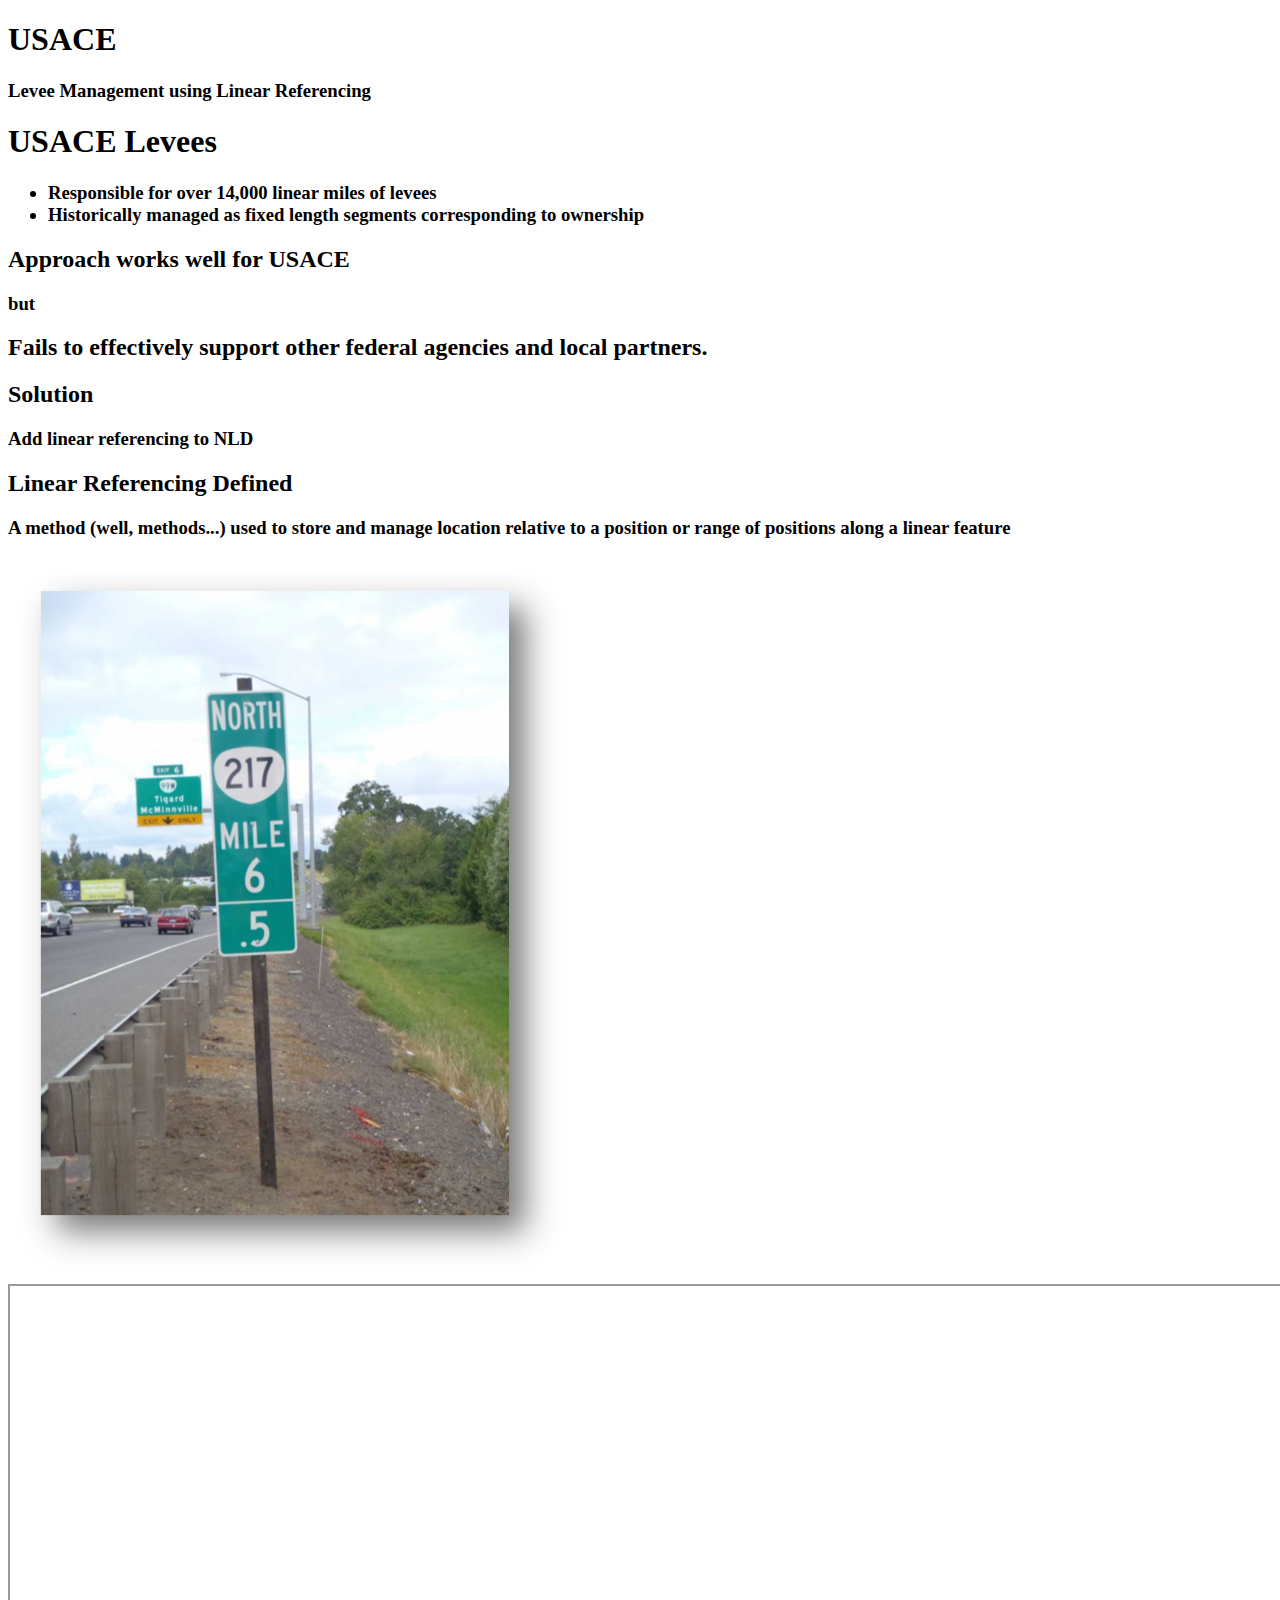
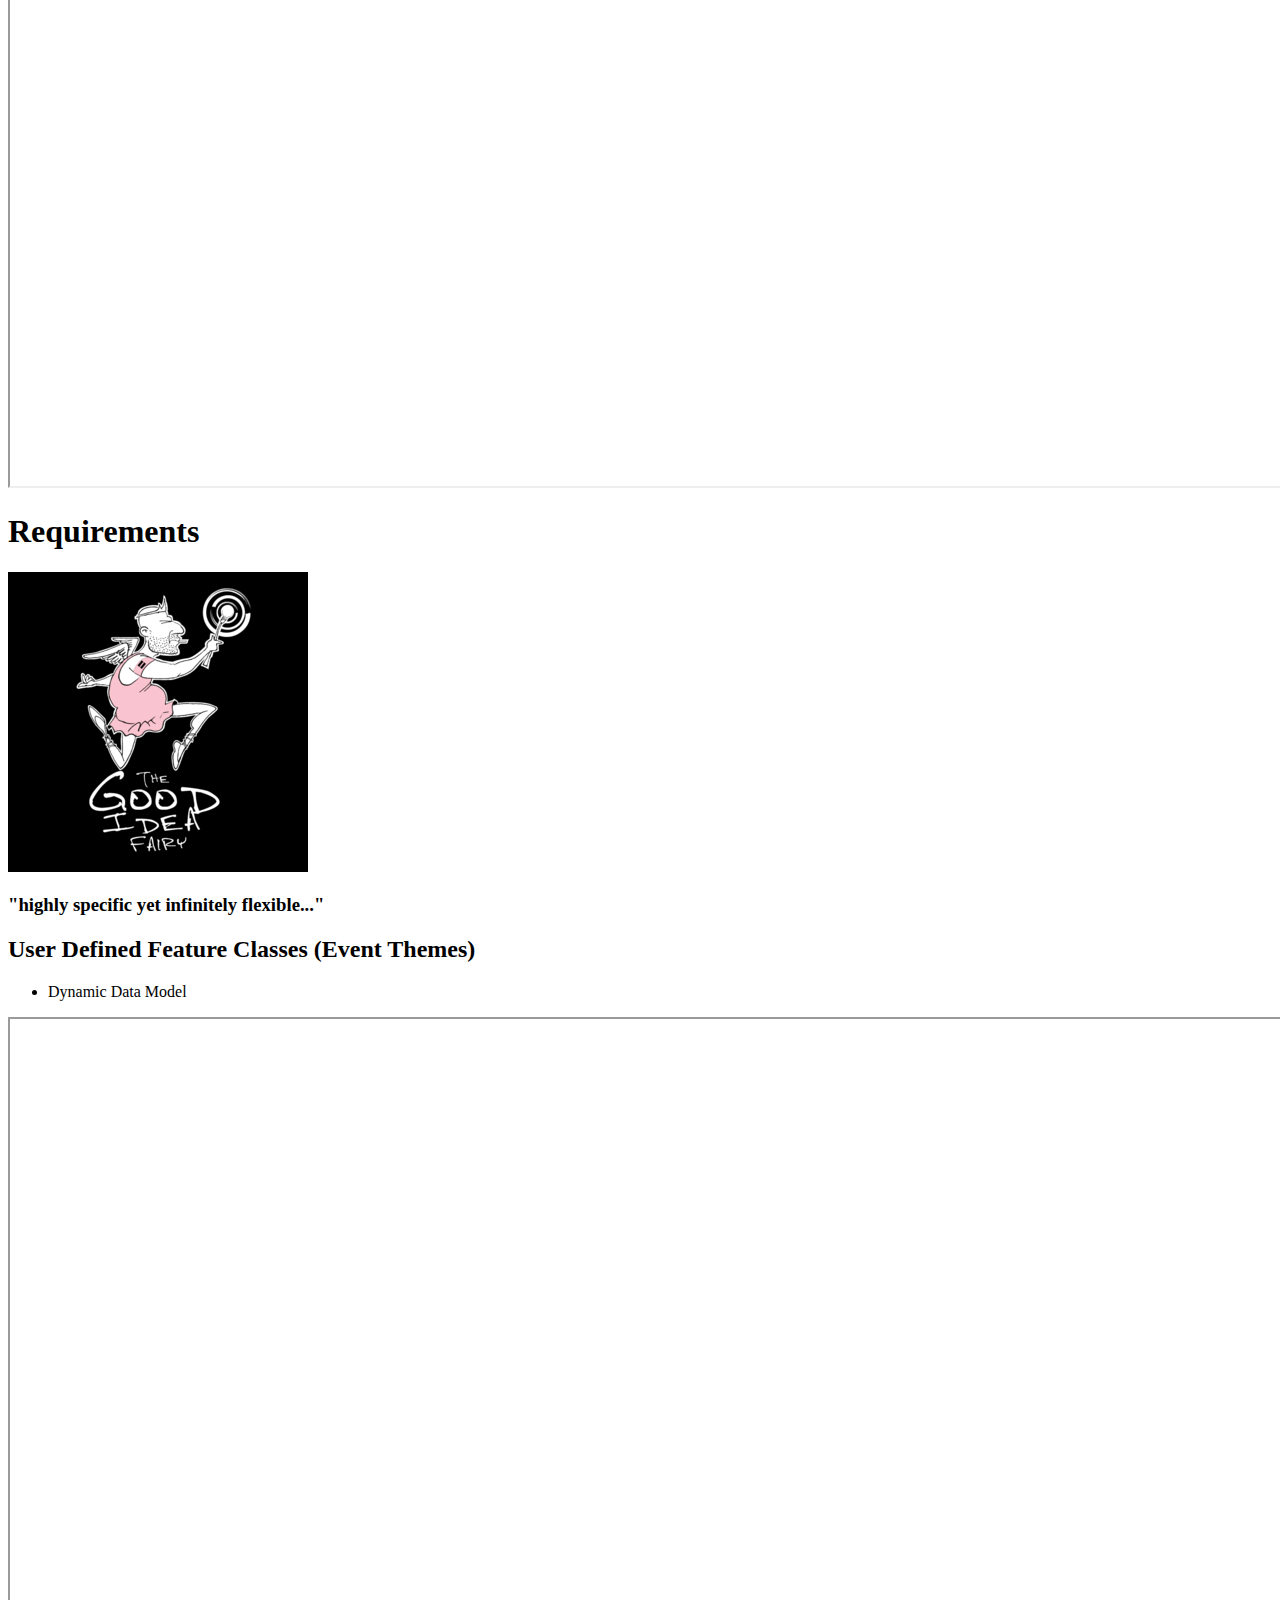
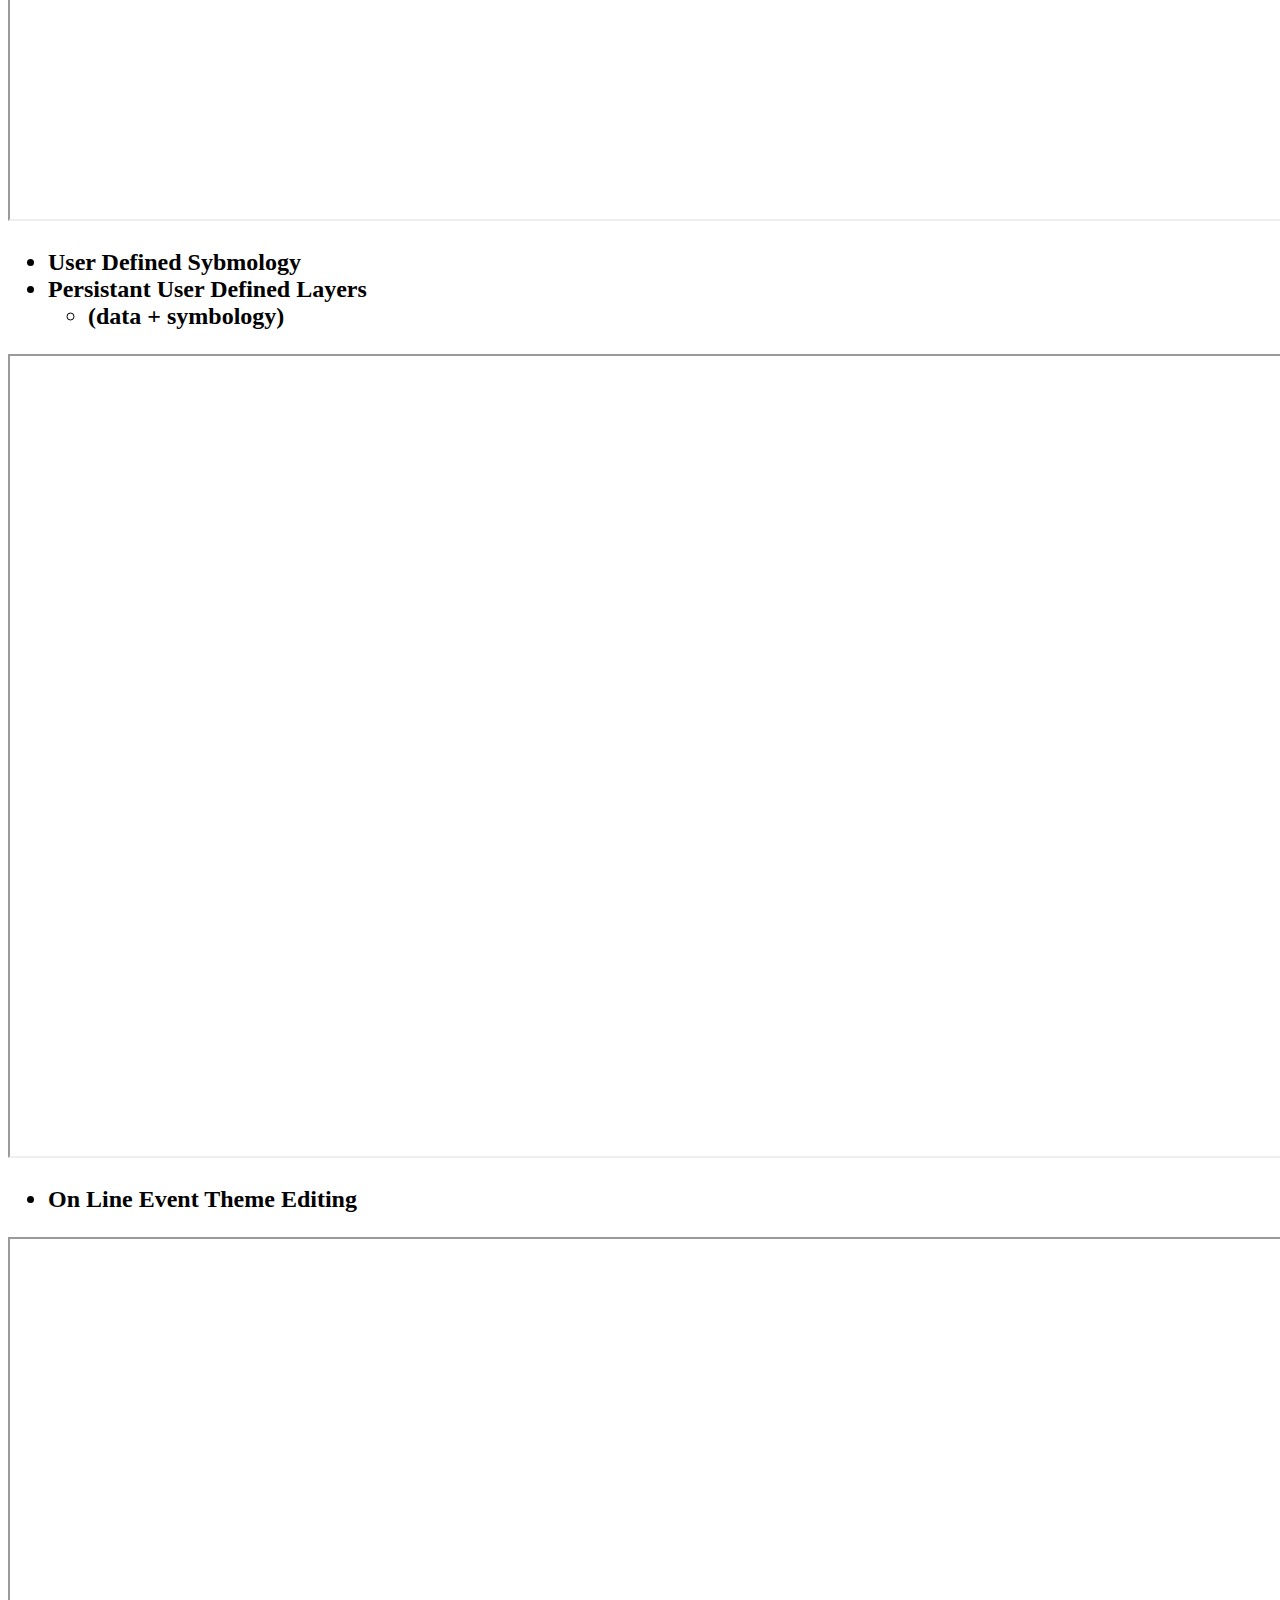
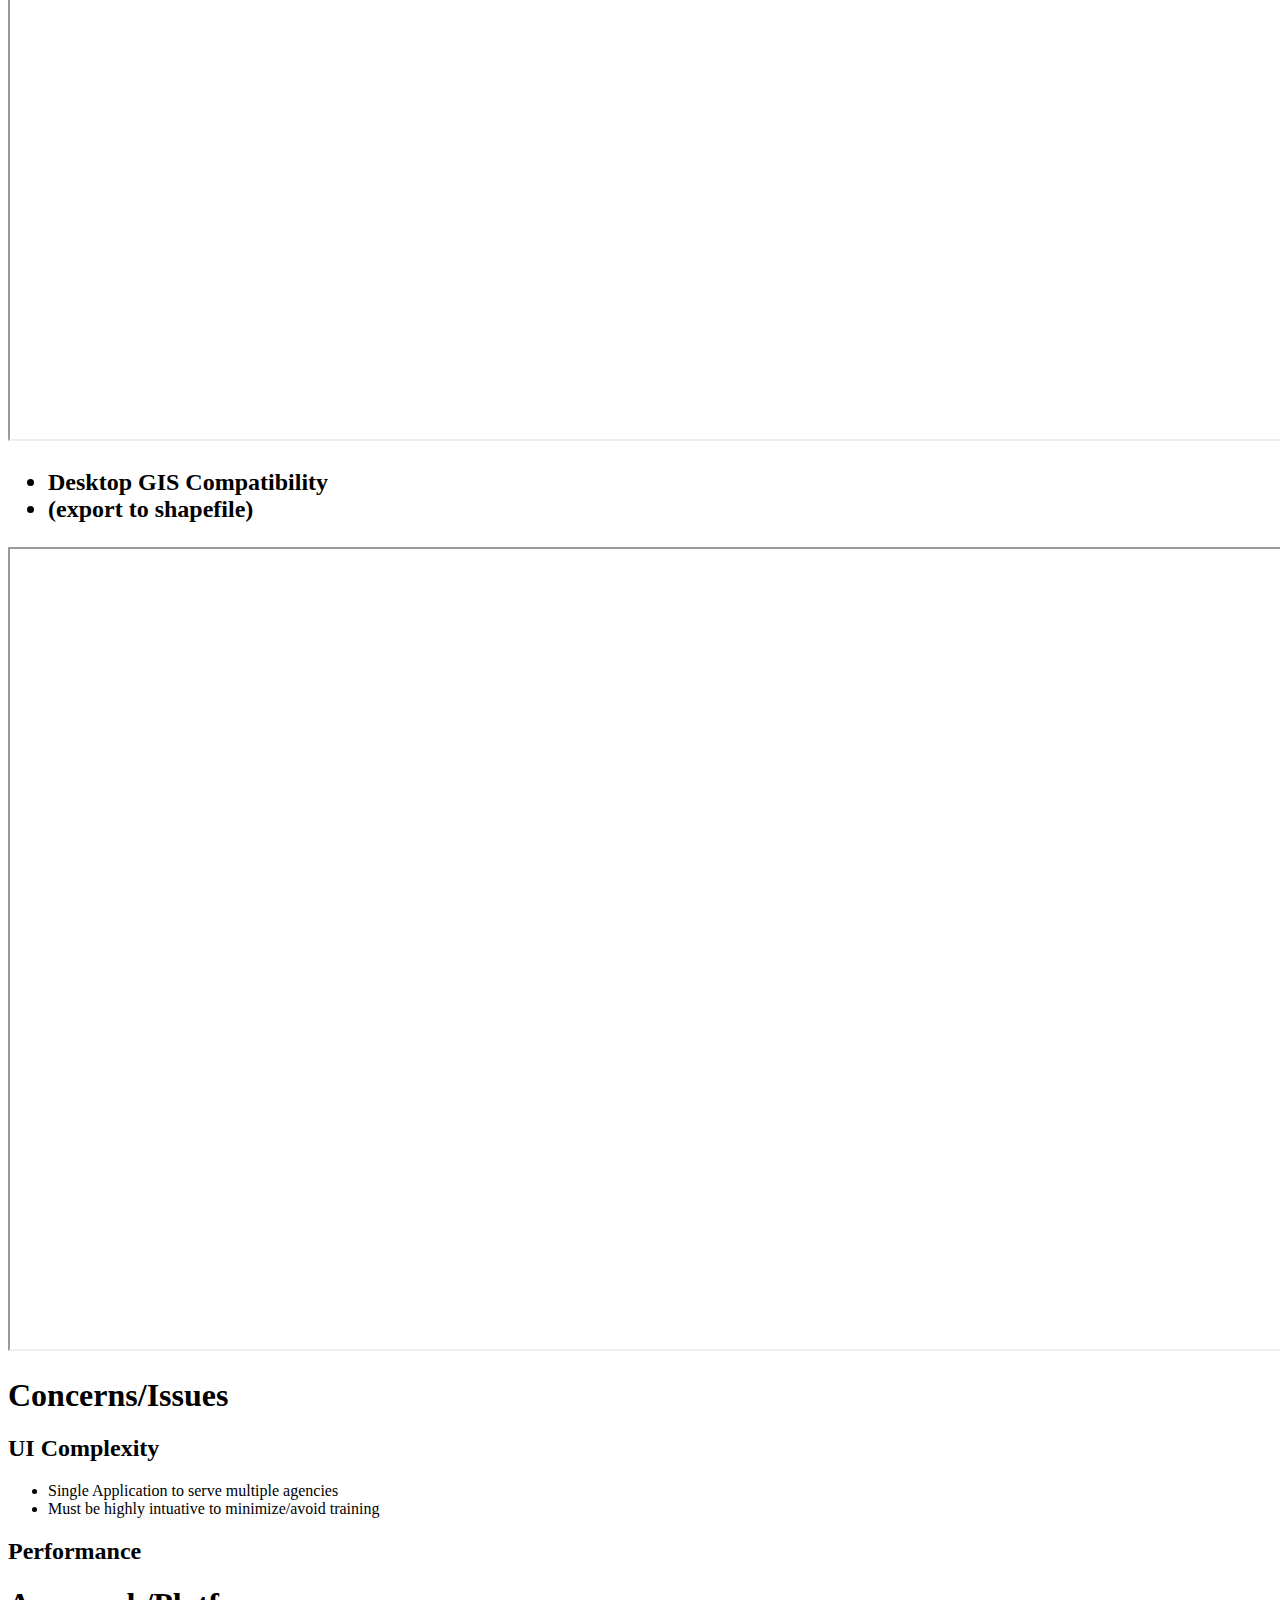
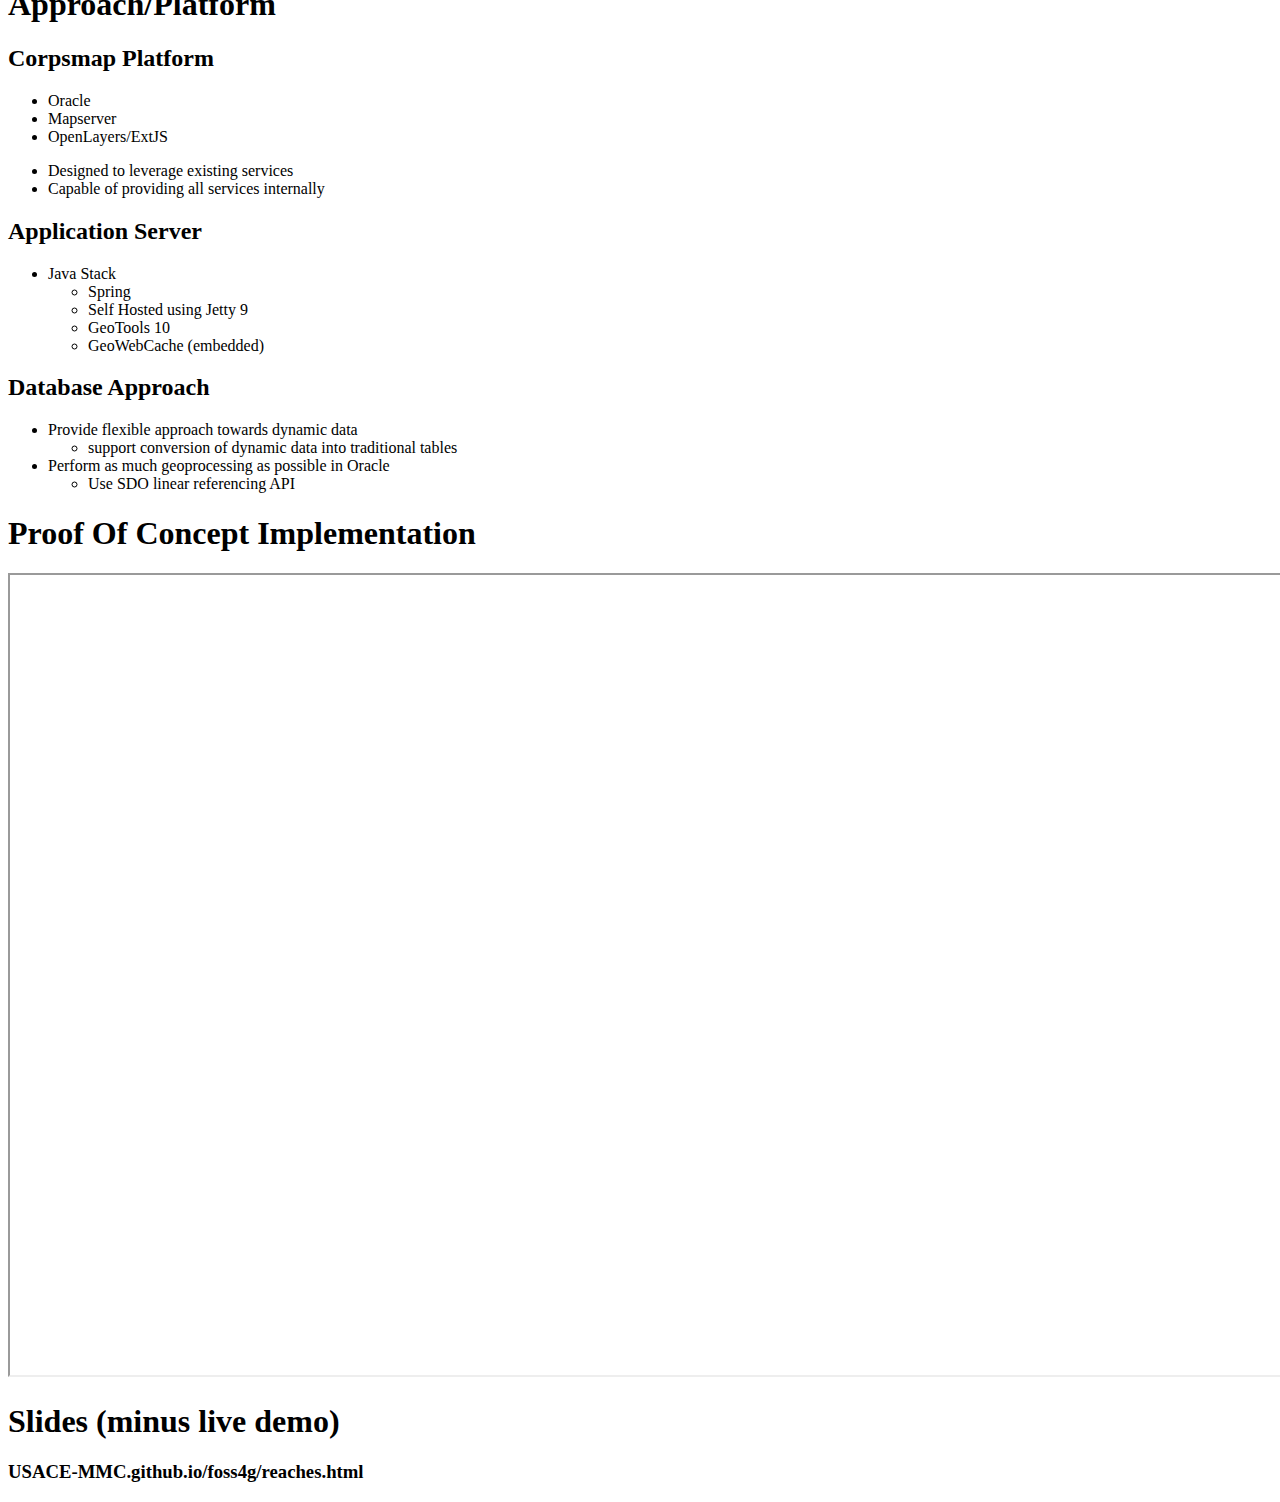
==== index.html @ ee6b3026 "change index" ====
<!doctype html>
<html lang="en">

	<head>
		<meta charset="utf-8">

		<title>USACE Levees and Linear Referencing</title>
		<meta name="description" content="USACE Levees and Linear Referencing Presentation"/>
		<meta name="author" content="RG/WB"/>

		<meta name="apple-mobile-web-app-capable" content="yes" />
		<meta name="apple-mobile-web-app-status-bar-style" content="black-translucent" />

		<meta name="viewport" content="width=device-width, initial-scale=1.0, maximum-scale=1.0, user-scalable=no">

		<link rel="stylesheet" href="css/reveal.css">
		<link rel="stylesheet" href="css/theme/default.css" id="theme">

		<!-- For syntax highlighting -->
		<link rel="stylesheet" href="lib/css/zenburn.css">

		<!-- If the query includes 'print-pdf', include the PDF print sheet -->
		<script>
			if( window.location.search.match( /print-pdf/gi ) ) {
				var link = document.createElement( 'link' );
				link.rel = 'stylesheet';
				link.type = 'text/css';
				link.href = 'css/print/pdf.css';
				document.getElementsByTagName( 'head' )[0].appendChild( link );
			}
		</script>

		<!--[if lt IE 9]>
		<script src="lib/js/html5shiv.js"></script>
		<![endif]-->
	</head>

	<body>

		<div class="reveal">

			<!-- Any section element inside of this container is displayed as a slide -->
			<div class="slides">
				<section>
					<h1>USACE</h1>
					<h3>Levee Management using Linear Referencing</h3>
				</section>
                <section>
                    <section>
					    <h1>USACE Levees</h1>
					    <h3>
                           <ul>
                            <li>Responsible for over 14,000 linear miles of levees</li>
                            <li>Historically managed as fixed length segments corresponding to ownership</li>
                           </ul>
                        </h3>
				    </section>
                    <section>
					    <h2>Approach works well for USACE</h2>
					    <h3>but</h3>
                        <h2>Fails to effectively support other federal agencies and local partners.</h2>
				    </section>
                    <section>
					    <h2>Solution</h2>
					    <h3>Add linear referencing to NLD</h3>
				    </section>
                </section>
                <section>
                    <section>
					    <h2>Linear Referencing Defined</h2>
					    <h3>A method (well, methods...) used to store and manage location relative to a position or range of positions along a linear feature</h3>
				    </section>
				    <section>
				    	<img src="/images/mile_marker.png">
				    </section>
                    <section>
					    <iframe height="800" width="1280" src="http://192.168.0.2:8080/reaches/"></iframe>
				    </section>
				    <!-- Demonstrate the show temporary reach tool workflow -->
                </section>
                <section>
                    <section>
                        <h1>Requirements</h1>
                    </section>
                    <section>
                    	<img src="/images/the-gif.gif">
                    	<h3>"highly specific yet infinitely flexible..."</h3>
                    </section>
                </section>
                <section>
                    <section>
                        <h2>User Defined Feature Classes (Event Themes)</h2>
                        <ul><li>Dynamic Data Model</li></ul>
                    </section>
                    <section>
					    <iframe height="800" width="1280" src="http://192.168.0.2:8080/reaches/"></iframe>
				    </section>
				    <!--  -->
                    <section>
                        <h2>
                            <ul>
                                <li>User Defined Sybmology</li>
                                <li>Persistant User Defined Layers</li>
                                <ul><li> (data + symbology)</li></ul>
                            </ul>
                        </h2>
                    </section>
                    <section>
					    <iframe height="800" width="1280" src="http://192.168.0.2:8080/reaches/"></iframe>
				    </section>
                    <section>
                        <h2>
                            <ul>
                                <li>On Line Event Theme Editing</li>
                            </ul>
                        </h2>
                    </section>
                    <section>
					    <iframe height="800" width="1280" src="http://192.168.0.2:8080/reaches/"></iframe>
				    </section>
                    <section>
                        <h2>
                            <ul>
                                <li>Desktop GIS Compatibility</li>
                                <li>(export to shapefile)</li>
                            </ul>
                        </h2>
                    </section>
                    <section>
					    <iframe height="800" width="1280" src="http://192.168.0.2:8080/reaches/"></iframe>
				    </section>
                </section>
                <section>
                    <section>
					    <h1>Concerns/Issues</h1>
				    </section>
                    <section>
					    <h2>UI Complexity</h2>
                        <ul>
                            <li>Single Application to serve multiple agencies</li>
                            <li>Must be highly intuative to minimize/avoid training</li>
                        </ul>
				    </section>
                    <section>
					    <h2>Performance</h2>
				    </section>
                </section>
                <section>
                    <section>
					    <h1>Approach/Platform</h1>
				    </section>
                    <section>
					    <h2>Corpsmap Platform</h2>
                        <ul>
                            <li>Oracle</li>
                            <li>Mapserver</li>
                            <li>OpenLayers/ExtJS</li>
                        </ul>
				    </section>
                    <section>
                        <ul>
					        <li>Designed to leverage existing services</li>
                            <li>Capable of providing all services internally</li>
                        </ul>
				    </section>
                    <section>
					    <h2>Application Server</h2>
                        <ul>
                            <li>Java Stack</li>
                            <ul>
                                <li>Spring</li>
                                <li>Self Hosted using Jetty 9</li>
                                <li>GeoTools 10</li>
                                <li>GeoWebCache (embedded)</li>
                            </ul>
                        </ul>
				    </section>
                    <section>
					    <h2>Database Approach</h2>
                        <ul>
                            <li>Provide flexible approach towards dynamic data</li>
                                <ul><li>support conversion of dynamic data into traditional tables</li></ul>
                            <li>Perform as much geoprocessing as possible in Oracle</li>
                                <ul>
                                    <li>Use SDO linear referencing API</li>
                                </ul>       
                        </ul>
				    </section>
                </section>
                <section>
                    <section>
					    <h1>Proof Of Concept Implementation</h1>
				    </section>
                    <section>
					    <iframe height="800" width="1280" src="http://192.168.0.2:8080/reaches/"></iframe>
				    </section>
                </section>

                <section>
                	<h1>Slides (minus live demo)</h1>
                	<h3>USACE-MMC.github.io/foss4g/reaches.html</h3>
                </section>
				

			</div>

		</div>

		<script src="lib/js/head.min.js"></script>
		<script src="js/reveal.js"></script>

		<script>

			// Full list of configuration options available here:
			// https://github.com/hakimel/reveal.js#configuration
			Reveal.initialize({
				controls: true,
				progress: true,
				history: true,
				center: true,

				theme: Reveal.getQueryHash().theme, // available themes are in /css/theme
				transition: Reveal.getQueryHash().transition || 'default', // default/cube/page/concave/zoom/linear/fade/none

				// Parallax scrolling
				// parallaxBackgroundImage: 'https://s3.amazonaws.com/hakim-static/reveal-js/reveal-parallax-1.jpg',
				// parallaxBackgroundSize: '2100px 900px',

				// Optional libraries used to extend on reveal.js
				dependencies: [
					{ src: 'lib/js/classList.js', condition: function() { return !document.body.classList; } },
					{ src: 'plugin/markdown/marked.js', condition: function() { return !!document.querySelector( '[data-markdown]' ); } },
					{ src: 'plugin/markdown/markdown.js', condition: function() { return !!document.querySelector( '[data-markdown]' ); } },
					{ src: 'plugin/highlight/highlight.js', async: true, callback: function() { hljs.initHighlightingOnLoad(); } },
					{ src: 'plugin/zoom-js/zoom.js', async: true, condition: function() { return !!document.body.classList; } },
					{ src: 'plugin/notes/notes.js', async: true, condition: function() { return !!document.body.classList; } }
				]
			});

		</script>

	</body>
</html>
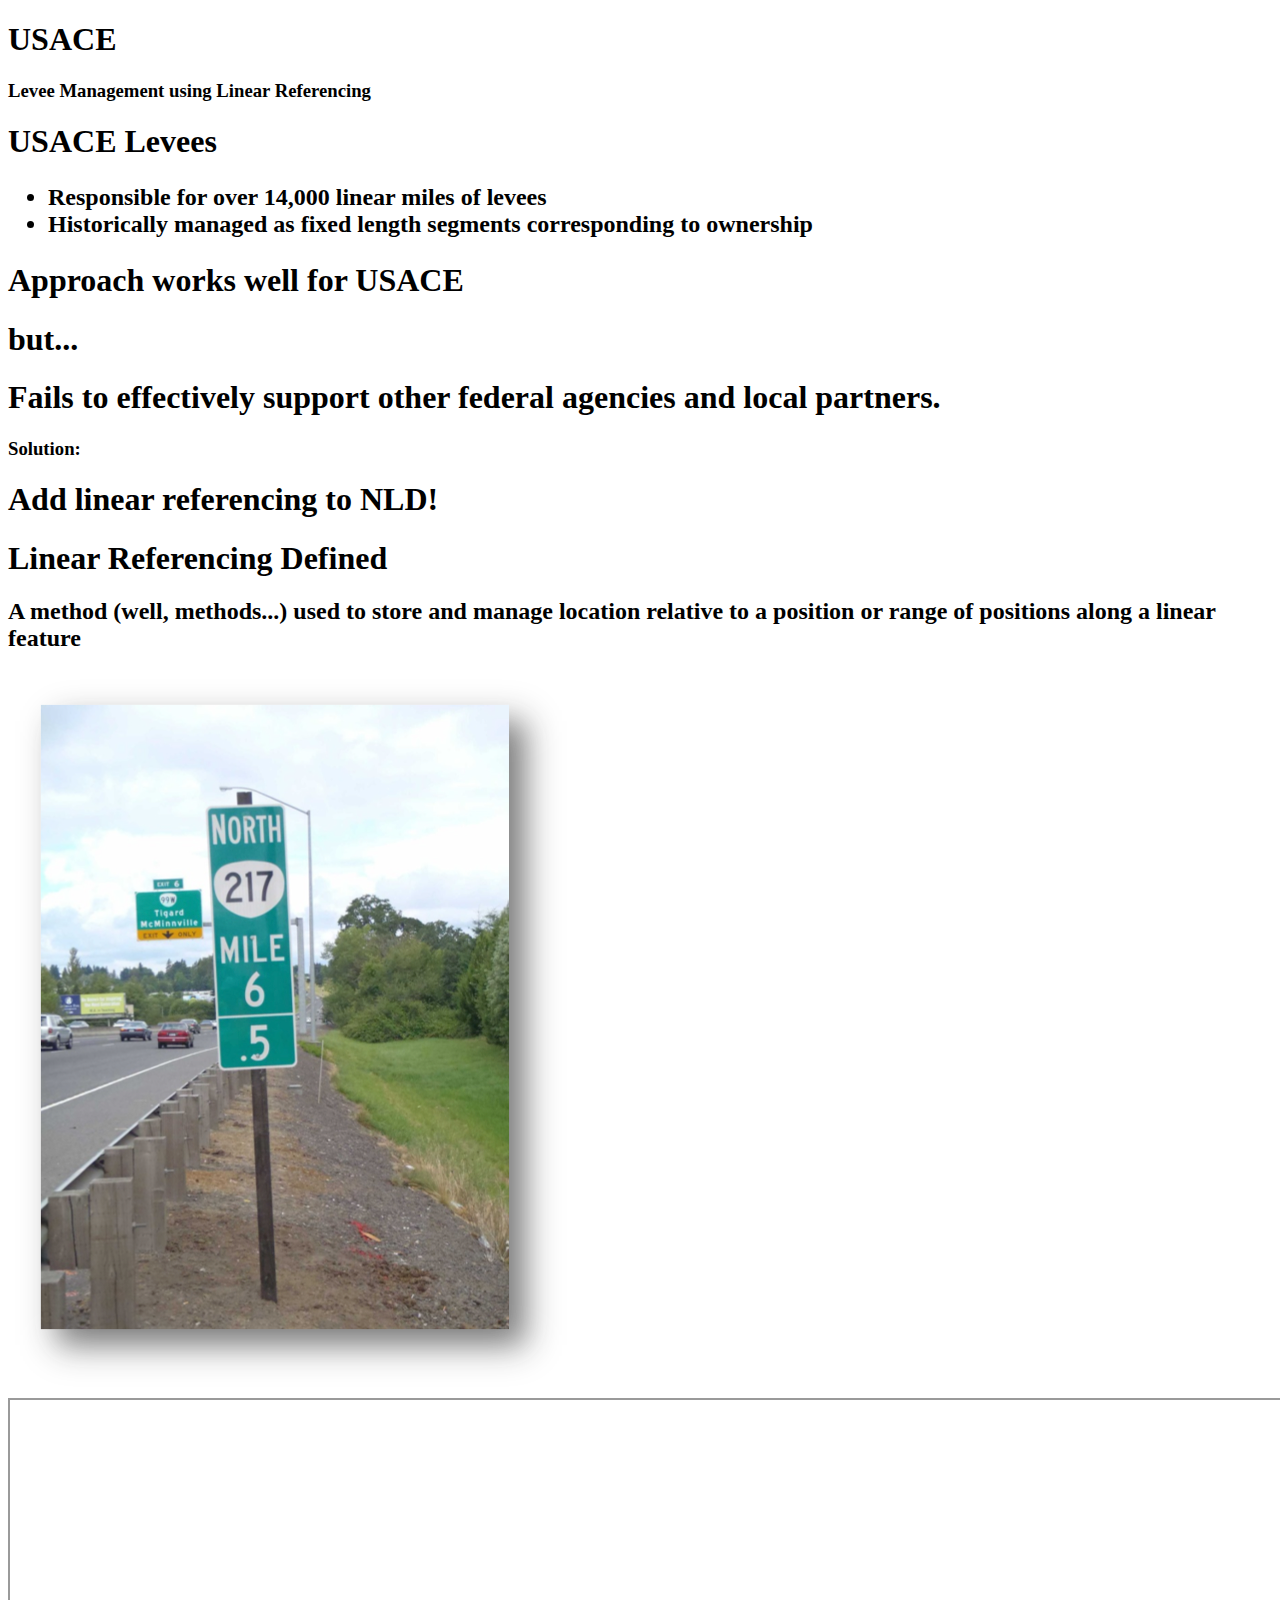
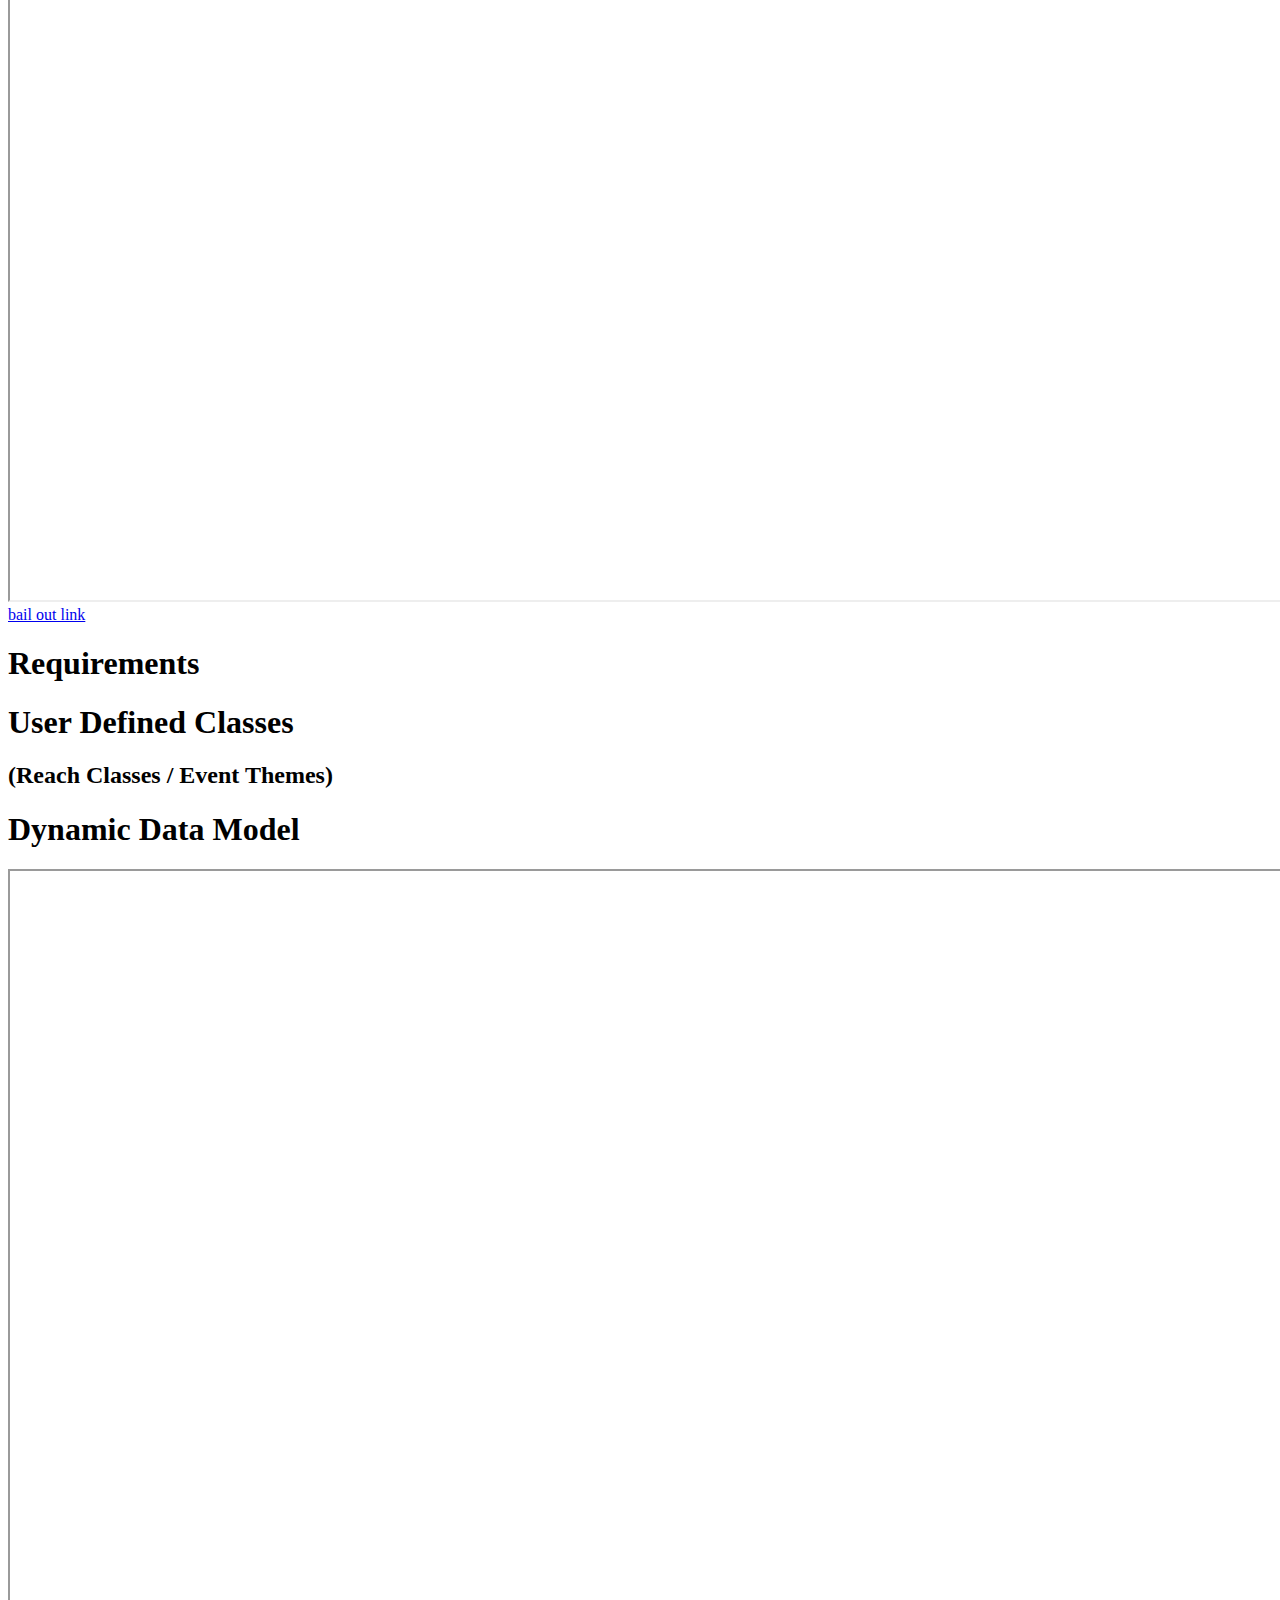
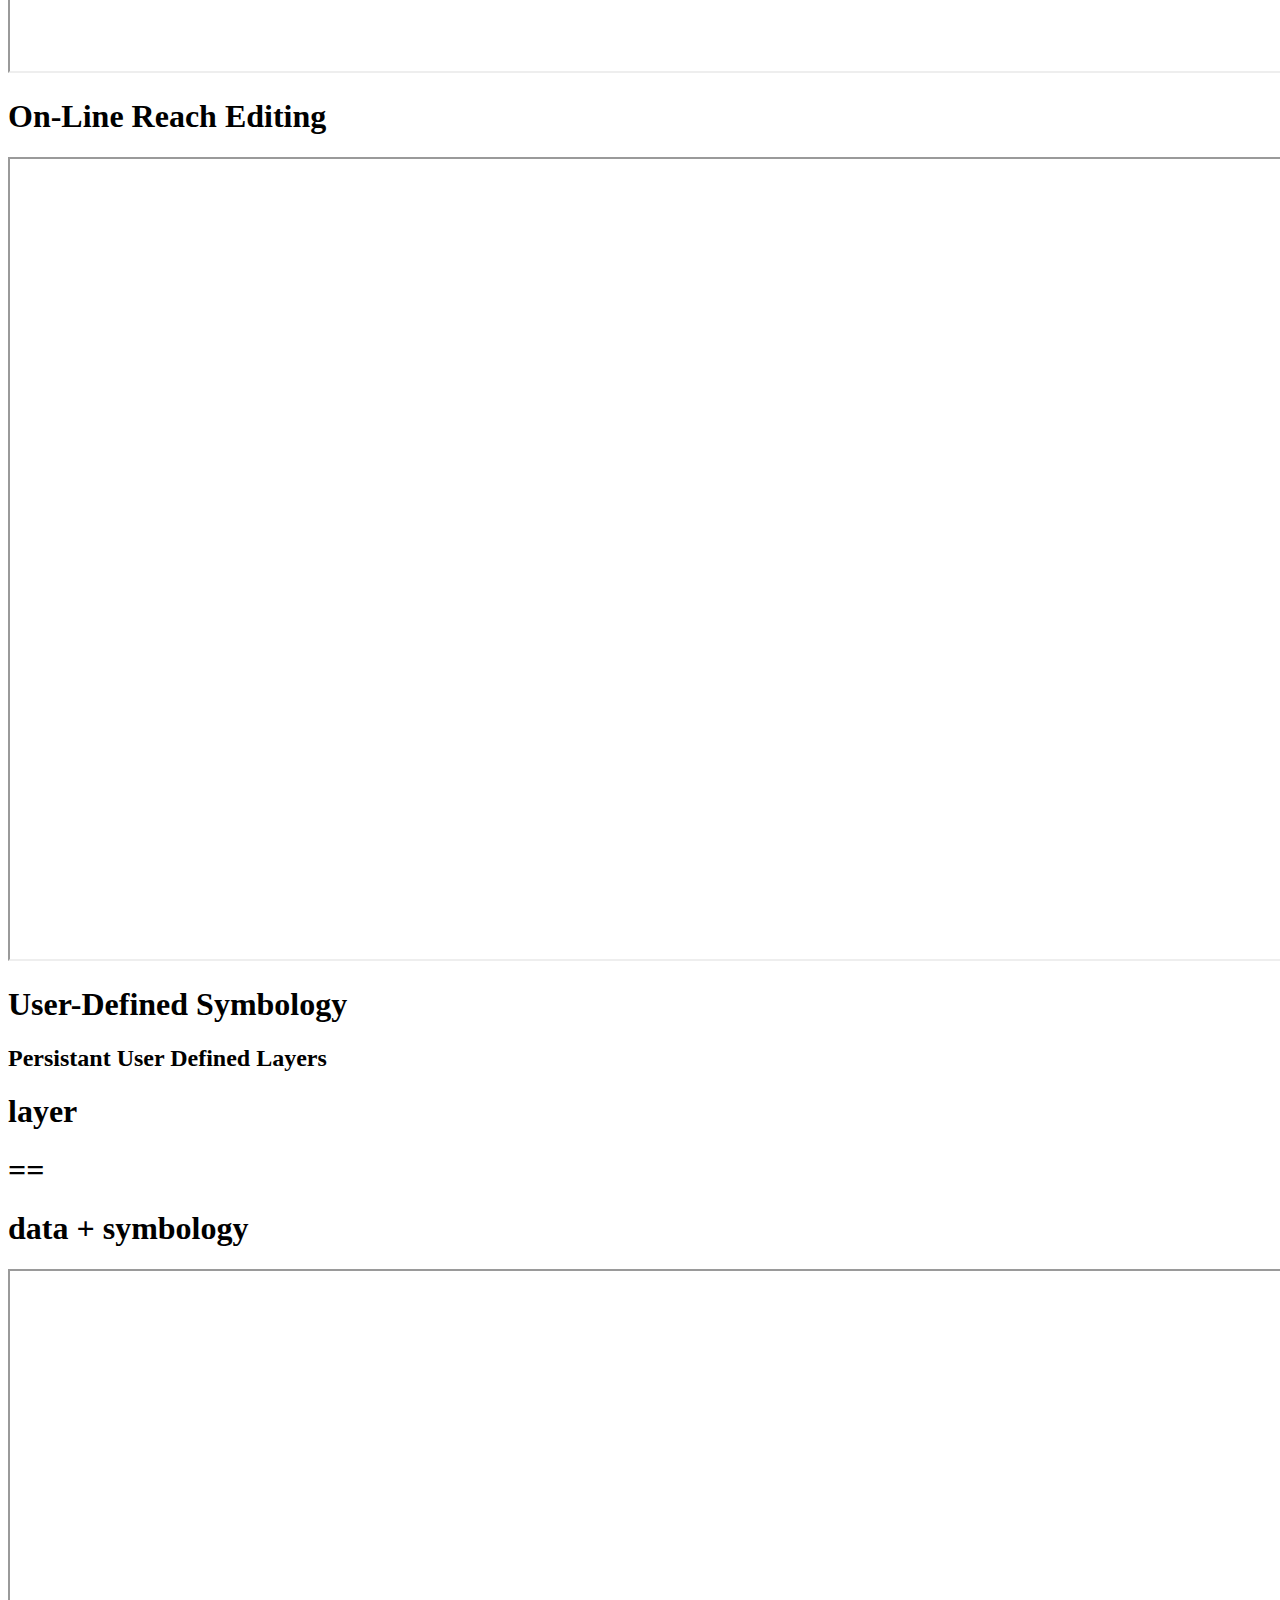
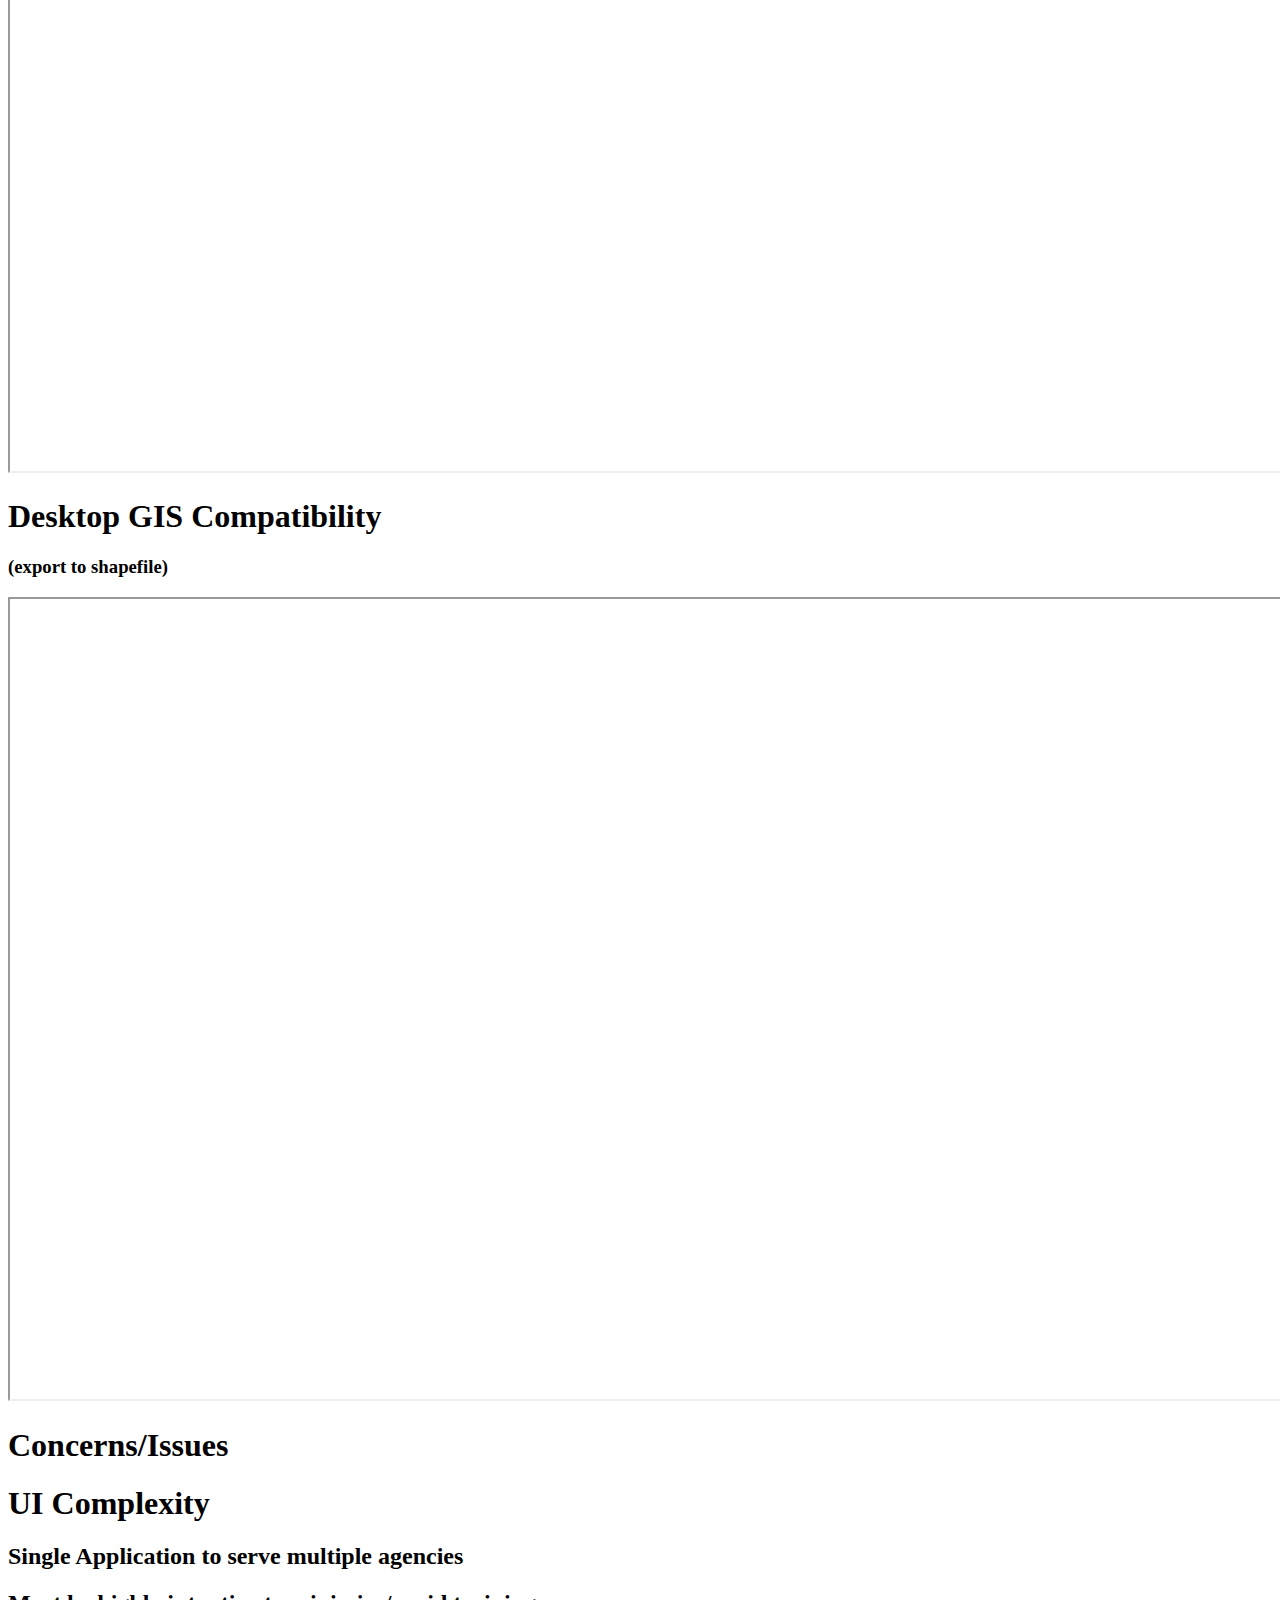
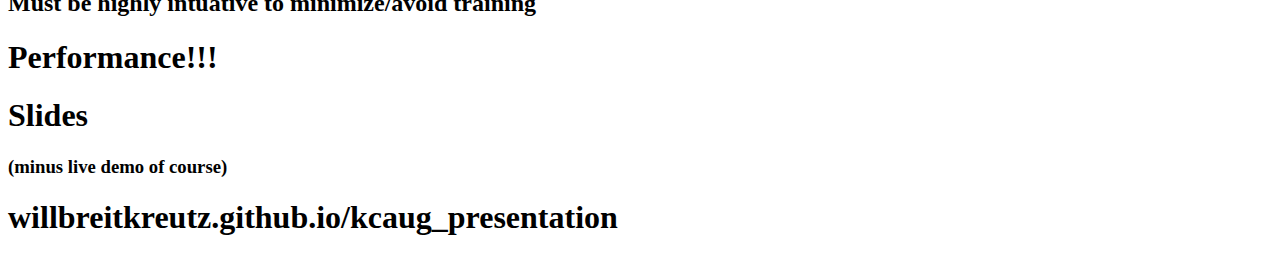
==== commit 84ffa28c: "Update index.html" ====
--- a/index.html
+++ b/index.html
@@ -4,7 +4,7 @@
 	<head>
 		<meta charset="utf-8">
 
-		<title>USACE Levees and Linear Referencing</title>
+		<title>USACE NLD KCUAG Demo</title>
 		<meta name="description" content="USACE Levees and Linear Referencing Presentation"/>
 		<meta name="author" content="RG/WB"/>
 
@@ -41,169 +41,103 @@
 
 			<!-- Any section element inside of this container is displayed as a slide -->
 			<div class="slides">
-				<section>
+				<section data-background="#333343">
 					<h1>USACE</h1>
 					<h3>Levee Management using Linear Referencing</h3>
 				</section>
-                <section>
+                <section data-background="#FF7575">
                     <section>
 					    <h1>USACE Levees</h1>
-					    <h3>
+					    <h2>
                            <ul>
                             <li>Responsible for over 14,000 linear miles of levees</li>
                             <li>Historically managed as fixed length segments corresponding to ownership</li>
                            </ul>
-                        </h3>
+                        </h2>
 				    </section>
                     <section>
-					    <h2>Approach works well for USACE</h2>
-					    <h3>but</h3>
-                        <h2>Fails to effectively support other federal agencies and local partners.</h2>
+					    <h1>Approach works well for USACE</h1>
+					    <h1 class="fragment">but...</h1>
+                        <h1 class="fragment">Fails to effectively support other federal agencies and local partners.</h1>
 				    </section>
                     <section>
-					    <h2>Solution</h2>
-					    <h3>Add linear referencing to NLD</h3>
+					    <h3>Solution:</h3>
+					    <h1 class="fragment">Add linear referencing to NLD!</h1>
 				    </section>
                 </section>
-                <section>
+                <section data-background="#007777">
                     <section>
-					    <h2>Linear Referencing Defined</h2>
-					    <h3>A method (well, methods...) used to store and manage location relative to a position or range of positions along a linear feature</h3>
+					    <h1>Linear Referencing Defined</h1>
+					    <h2>A method <span class="fragment">(well, methods...)</span> used to store and manage location relative to a position or range of positions along a linear feature</h2>
 				    </section>
 				    <section>
-				    	<img src="/images/mile_marker.png">
+				    	<img src="images/mile_marker.png">
 				    </section>
                     <section>
-					    <iframe height="800" width="1280" src="http://192.168.0.2:8080/reaches/"></iframe>
+					    <iframe height="800" width="1280" src="https://moriverrecovery-s.usace.army.mil/reaches/"></iframe>
+					    <a href="https://moriverrecovery-s.usace.army.mil/reaches/">bail out link</a>
 				    </section>
 				    <!-- Demonstrate the show temporary reach tool workflow -->
                 </section>
-                <section>
+                <section data-background="#0029A6">
                     <section>
                         <h1>Requirements</h1>
                     </section>
                     <section>
-                    	<img src="/images/the-gif.gif">
-                    	<h3>"highly specific yet infinitely flexible..."</h3>
-                    </section>
-                </section>
-                <section>
-                    <section>
-                        <h2>User Defined Feature Classes (Event Themes)</h2>
-                        <ul><li>Dynamic Data Model</li></ul>
+                        <h1>User Defined Classes </h1>
+                       	<h2 class="fragment">(Reach Classes / Event Themes)</h2>
+                        <h1 class="fragment">Dynamic Data Model</h1>
                     </section>
                     <section>
-					    <iframe height="800" width="1280" src="http://192.168.0.2:8080/reaches/"></iframe>
+					    <iframe height="800" width="1280" src="https://moriverrecovery-s.usace.army.mil/reaches/"></iframe>
 				    </section>
-				    <!--  -->
+				    <!-- Demonstrate the Create Reach Class Tool and how we can add attributes etc... -->
                     <section>
-                        <h2>
-                            <ul>
-                                <li>User Defined Sybmology</li>
-                                <li>Persistant User Defined Layers</li>
-                                <ul><li> (data + symbology)</li></ul>
-                            </ul>
-                        </h2>
+                        <h1>On-Line Reach Editing</h1>
                     </section>
                     <section>
-					    <iframe height="800" width="1280" src="http://192.168.0.2:8080/reaches/"></iframe>
+					    <iframe height="800" width="1280" src="https://moriverrecovery-s.usace.army.mil/reaches/"></iframe>
 				    </section>
+				    <!-- Demonstrate the online event editing capability -->
                     <section>
-                        <h2>
-                            <ul>
-                                <li>On Line Event Theme Editing</li>
-                            </ul>
-                        </h2>
+                        <h1>User-Defined Symbology</h1>
+                        <h2 class="fragment">Persistant User Defined Layers</h2>
+                    	<h1 class="fragment" >layer</h1>
+                    	<h1 class="fragment" >==</h1>
+                    	<h1 class="fragment" >data + symbology</h1>
                     </section>
                     <section>
-					    <iframe height="800" width="1280" src="http://192.168.0.2:8080/reaches/"></iframe>
+					    <iframe height="800" width="1280" src="https://moriverrecovery-s.usace.army.mil/reaches/"></iframe>
 				    </section>
+				    <!-- Demonstrate adding a layer with custom symbology -->
                     <section>
-                        <h2>
-                            <ul>
-                                <li>Desktop GIS Compatibility</li>
-                                <li>(export to shapefile)</li>
-                            </ul>
-                        </h2>
+                        <h1>Desktop GIS Compatibility</h1>
+                        <h3 class="fragment">(export to shapefile)<h3>
                     </section>
                     <section>
-					    <iframe height="800" width="1280" src="http://192.168.0.2:8080/reaches/"></iframe>
+					    <iframe height="800" width="1280" src="https://moriverrecovery-s.usace.army.mil/reaches/"></iframe>
 				    </section>
+				    <!-- Demonstrate export to shapefile functionality and how dumb it is... -->
                 </section>
-                <section>
+                <section data-background="#7519D1">
                     <section>
 					    <h1>Concerns/Issues</h1>
 				    </section>
                     <section>
-					    <h2>UI Complexity</h2>
-                        <ul>
-                            <li>Single Application to serve multiple agencies</li>
-                            <li>Must be highly intuative to minimize/avoid training</li>
-                        </ul>
+					    <h1>UI Complexity</h1>
+                        <h2 class="fragment">Single Application to serve multiple agencies</h2>
+                        <h2 class="fragment">Must be highly intuative to minimize/avoid training</h2>
 				    </section>
                     <section>
-					    <h2>Performance</h2>
+					    <h1>Performance!!!</h1>
 				    </section>
                 </section>
                 <section>
-                    <section>
-					    <h1>Approach/Platform</h1>
-				    </section>
-                    <section>
-					    <h2>Corpsmap Platform</h2>
-                        <ul>
-                            <li>Oracle</li>
-                            <li>Mapserver</li>
-                            <li>OpenLayers/ExtJS</li>
-                        </ul>
-				    </section>
-                    <section>
-                        <ul>
-					        <li>Designed to leverage existing services</li>
-                            <li>Capable of providing all services internally</li>
-                        </ul>
-				    </section>
-                    <section>
-					    <h2>Application Server</h2>
-                        <ul>
-                            <li>Java Stack</li>
-                            <ul>
-                                <li>Spring</li>
-                                <li>Self Hosted using Jetty 9</li>
-                                <li>GeoTools 10</li>
-                                <li>GeoWebCache (embedded)</li>
-                            </ul>
-                        </ul>
-				    </section>
-                    <section>
-					    <h2>Database Approach</h2>
-                        <ul>
-                            <li>Provide flexible approach towards dynamic data</li>
-                                <ul><li>support conversion of dynamic data into traditional tables</li></ul>
-                            <li>Perform as much geoprocessing as possible in Oracle</li>
-                                <ul>
-                                    <li>Use SDO linear referencing API</li>
-                                </ul>       
-                        </ul>
-				    </section>
+                	<h1>Slides</h1>
+                	<h3 class="fragment">(minus live demo of course)</h3>
+                	<h1 class="fragment">willbreitkreutz.github.io/kcaug_presentation</h1>
                 </section>
-                <section>
-                    <section>
-					    <h1>Proof Of Concept Implementation</h1>
-				    </section>
-                    <section>
-					    <iframe height="800" width="1280" src="http://192.168.0.2:8080/reaches/"></iframe>
-				    </section>
-                </section>
-
-                <section>
-                	<h1>Slides (minus live demo)</h1>
-                	<h3>USACE-MMC.github.io/foss4g/reaches.html</h3>
-                </section>
-				
-
 			</div>
-
 		</div>
 
 		<script src="lib/js/head.min.js"></script>
@@ -215,7 +149,7 @@
 			// https://github.com/hakimel/reveal.js#configuration
 			Reveal.initialize({
 				controls: true,
-				progress: true,
+				progress: false,
 				history: true,
 				center: true,
 
